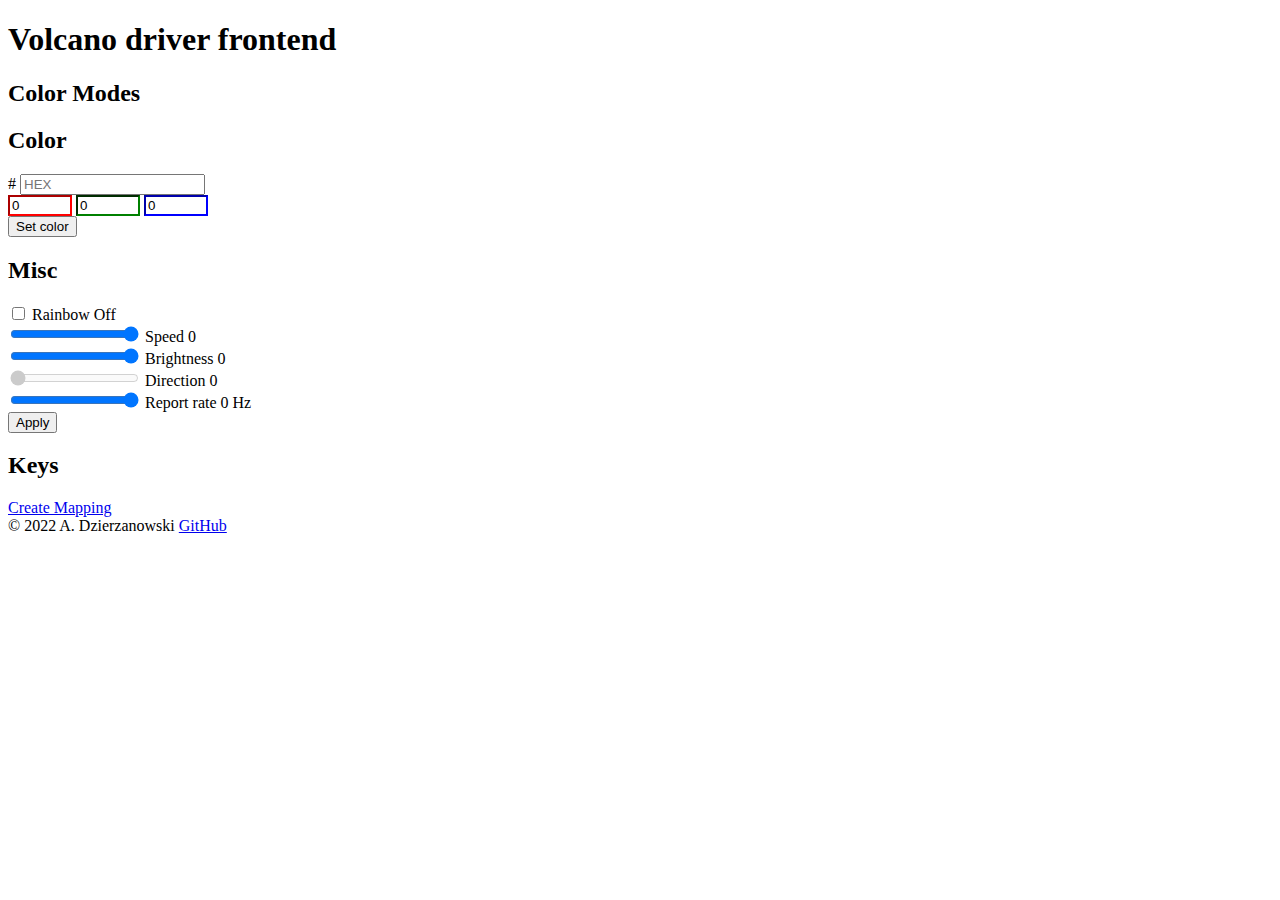
==== www/index.html @ eef953d4 "web control panel" ====
<!DOCTYPE html>
<html>
  <head>
    <title>Volcano</title>
    <link rel="stylesheet" type="text/css" href="/main.css">
    <meta charset="utf-8">
  </head>

  <body>
    <div id="content">
      <header>
        <h1>Volcano driver frontend</h1>
        <div id="status"></div>
      </header>
      <div id="controls">
        <section id="modes-section"">
          <h2>Color Modes</h2>
          <div id="modes"></div>
        </section>

        <section>
          <h2>Color</h2>
          <div id="color-inputs">
            <div>
              # <input
                  class="color-input"
                  id="color-input__hex"
                  type="text"
                  pattern="[a-zA-Z0-9]{6}"
                  placeholder="HEX">
            </div>
            <div id="rgb-input">
              <input
                class="color-input"
                id="color-input__red"
                value="0"
                type="number"
                min="0"
                max="255"
                placeholder="Red"
                style="border-color: red;">
              <input
                class="color-input"
                id="color-input__green"
                value="0"
                type="number"
                min="0"
                max="255"
                placeholder="Green"
                style="border-color: green;">
              <input
                class="color-input"
                id="color-input__blue"
                value="0"
                type="number"
                min="0"
                max="255"
                placeholder="Blue"
                style="border-color: blue;">
            </div>
            <div id="color-palette"></div>
            <div id="color-inputs__nav">
              <div id="color-preview"></div>
              <button id="btn-color">Set color</button>
            </div>
          </div>
        </section>
        <section id="misc-section">
          <h2>Misc</h2>
          <div id="misc-controls">
            <div class="control">
              <input type="checkbox" id="rainbow">
              <label for="rainbow">Rainbow <span id="rainbow-value">Off</span></label>
            </div>
            <div class="control">
              <input type="range" min="0" max="4" id="speed" value="4">
              <label for="speed">Speed <span id="speed-value">0</span></label>
            </div>
            <div class="control">
              <input type="range" min="0" max="4" id="brightness" value="4">
              <label for="brightness">Brightness <span id="brightness-value">0</span></label>
            </div>
            <div class="control">
              <input type="range" min="0" max="1" id="direction" value="0" disabled>
              <label for="direction">Direction <span id="direction-value">0</span></label>
            </div>
            <div class="control">
              <input type="range" min="0" max="3" id="reprate" value="3">
              <label for="brightness">Report rate <span id="reprate-value">0</span> Hz</label>
            </div>
            <button id="misc-apply">Apply</button>
          </div>
        </section>
        <section id="keyboard-section">
          <div id="keyboard-header">
            <h2>Keys</h2>
            <!--form id="keyboard-mode">
              <input type="radio" id="keyboard-color" name="keyboard-mode" value="color" checked>
              <label for="keyboard-color">Color</label>
              <input type="radio" id="keyboard-mapping" value="mapping" name="keyboard-mode">
              <label for="keyboard-mapping">Map</label>
            </form-->
            <a href="/kmap">Create Mapping</a>
          </div>
          <div class="keyboard" id="keyboard"></div>
        </section>
      </div>

      <footer>
        &copy; 2022 A. Dzierzanowski
        <a href="https://github.com/adzierzanowski/volcano">GitHub</a>
      </footer>
    </div>

    <script src="/volcano.js"></script>
    <script src="/index.js"></script>
  </body>
</html>
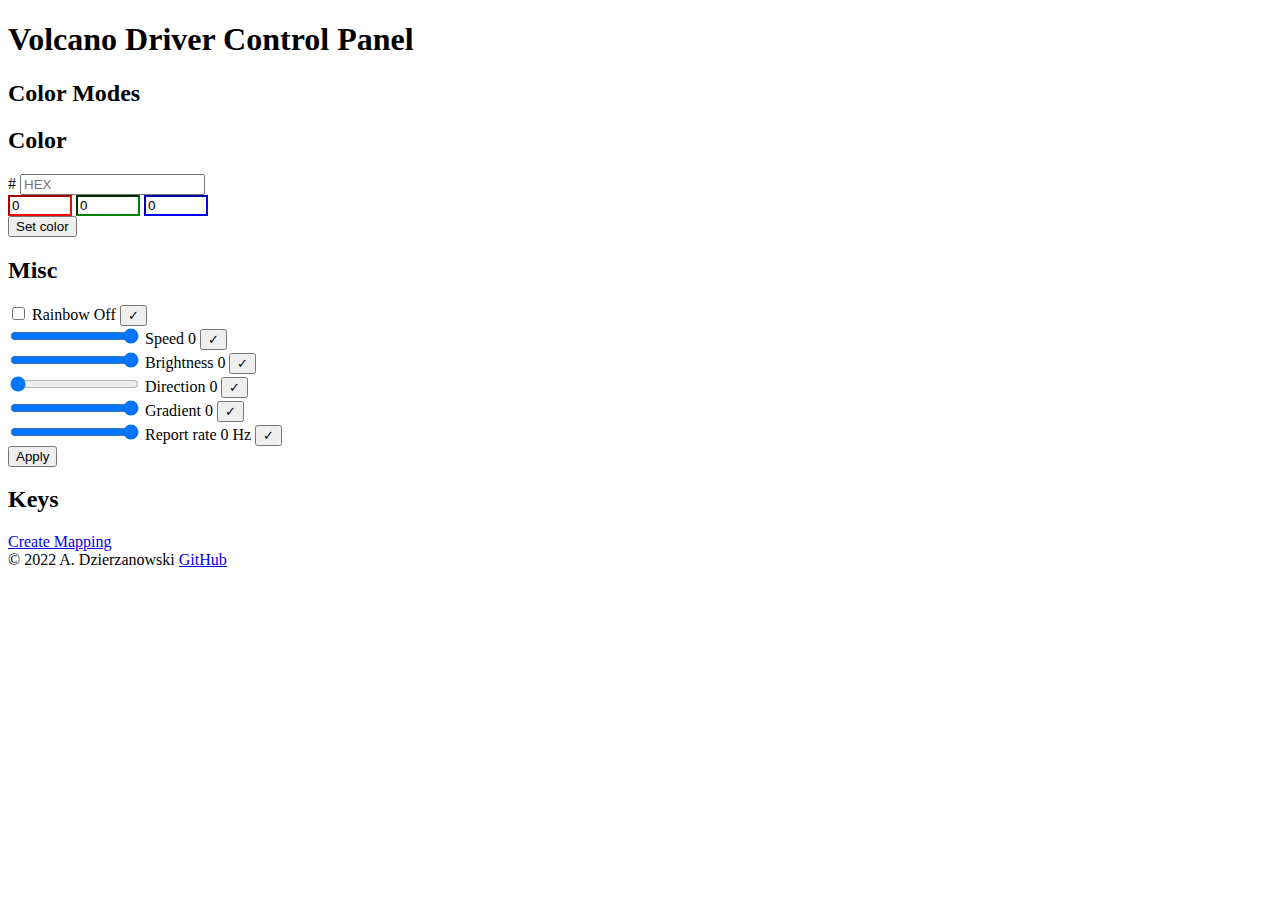
==== commit 26dae94d: "add the gradient command" ====
--- a/www/index.html
+++ b/www/index.html
@@ -9,7 +9,7 @@
   <body>
     <div id="content">
       <header>
-        <h1>Volcano driver frontend</h1>
+        <h1>Volcano Driver Control Panel</h1>
         <div id="status"></div>
       </header>
       <div id="controls">
@@ -70,23 +70,45 @@
           <div id="misc-controls">
             <div class="control">
               <input type="checkbox" id="rainbow">
-              <label for="rainbow">Rainbow <span id="rainbow-value">Off</span></label>
+              <label for="rainbow">
+                Rainbow <span id="rainbow-value">Off</span>
+                <button class="misc-single-apply" id="rainbow-apply">✓</button>
+              </label>
             </div>
             <div class="control">
               <input type="range" min="0" max="4" id="speed" value="4">
-              <label for="speed">Speed <span id="speed-value">0</span></label>
+              <label for="speed">
+                Speed <span id="speed-value">0</span>
+                <button class="misc-single-apply" id="speed-apply">✓</button>
+              </label>
             </div>
             <div class="control">
               <input type="range" min="0" max="4" id="brightness" value="4">
-              <label for="brightness">Brightness <span id="brightness-value">0</span></label>
+              <label for="brightness">
+                Brightness <span id="brightness-value">0</span>
+                <button class="misc-single-apply" id="brightness-apply">✓</button>
+              </label>
             </div>
             <div class="control">
-              <input type="range" min="0" max="1" id="direction" value="0" disabled>
-              <label for="direction">Direction <span id="direction-value">0</span></label>
+              <input type="range" min="0" max="1" id="direction" value="0">
+              <label for="direction">
+                Direction <span id="direction-value">0</span>
+                <button class="misc-single-apply" id="direction-apply">✓</button>
+              </label>
+            </div>
+            <div class="control">
+              <input type="range" min="0" max="3" id="gradient" value="3">
+              <label for="gradient">
+                Gradient <span id="gradient-value">0</span>
+                <button class="misc-single-apply" id="gradient-apply">✓</button>
+              </label>
             </div>
             <div class="control">
               <input type="range" min="0" max="3" id="reprate" value="3">
-              <label for="brightness">Report rate <span id="reprate-value">0</span> Hz</label>
+              <label for="reprate">
+                Report rate <span id="reprate-value">0</span> Hz
+                <button class="misc-single-apply" id="reprate-apply">✓</button>
+              </label>
             </div>
             <button id="misc-apply">Apply</button>
           </div>
@@ -94,12 +116,6 @@
         <section id="keyboard-section">
           <div id="keyboard-header">
             <h2>Keys</h2>
-            <!--form id="keyboard-mode">
-              <input type="radio" id="keyboard-color" name="keyboard-mode" value="color" checked>
-              <label for="keyboard-color">Color</label>
-              <input type="radio" id="keyboard-mapping" value="mapping" name="keyboard-mode">
-              <label for="keyboard-mapping">Map</label>
-            </form-->
             <a href="/kmap">Create Mapping</a>
           </div>
           <div class="keyboard" id="keyboard"></div>
